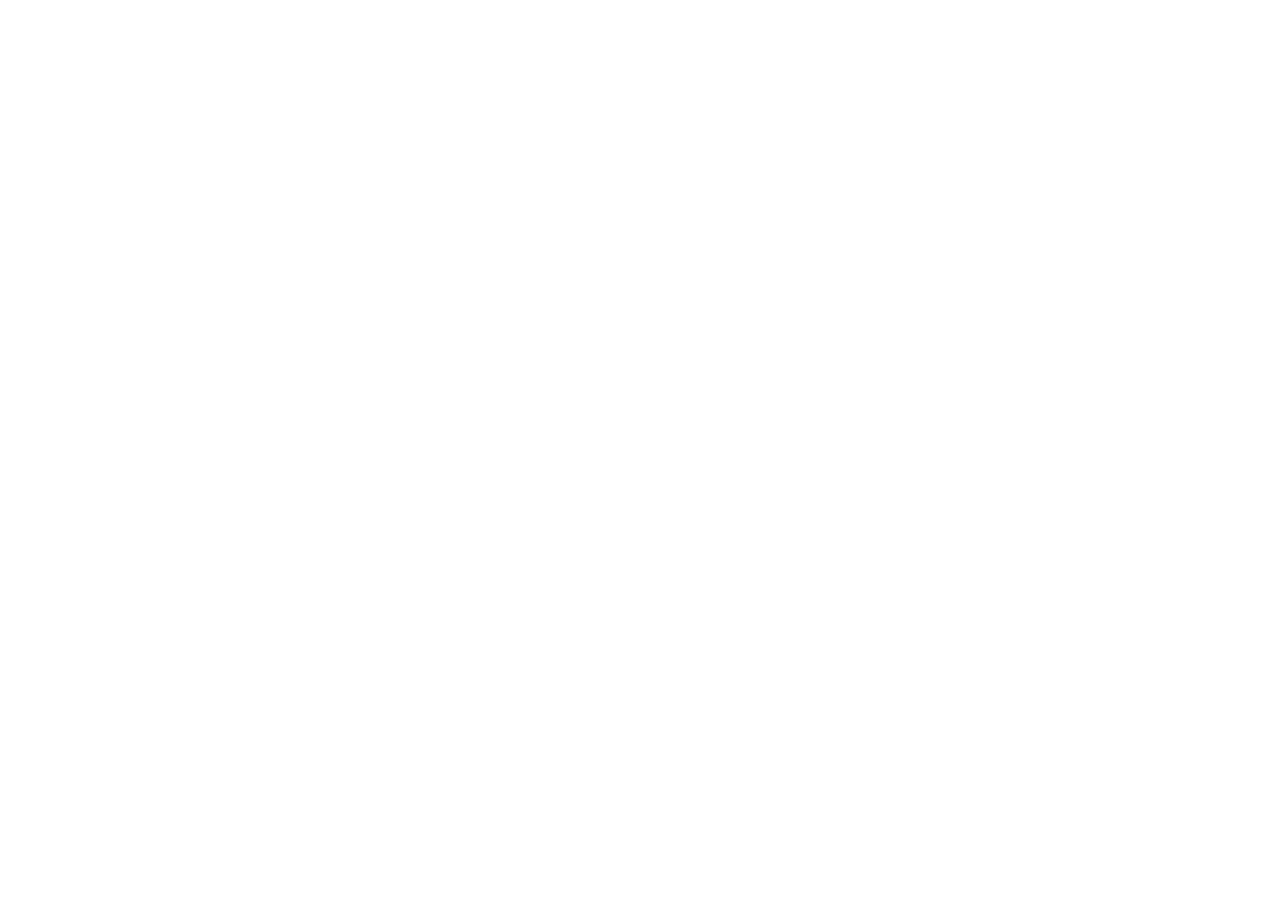
==== index.html @ 5e164696 "first commit" ====
<!DOCTYPE html>
<html lang="en">
<head>
    <meta charset="UTF-8">
    <meta http-equiv="X-UA-Compatible" content="IE=edge">
    <meta name="viewport" content="width=device-width, initial-scale=1.0">
    <title>Document</title>
</head>
<body>
    
</body>
</html>
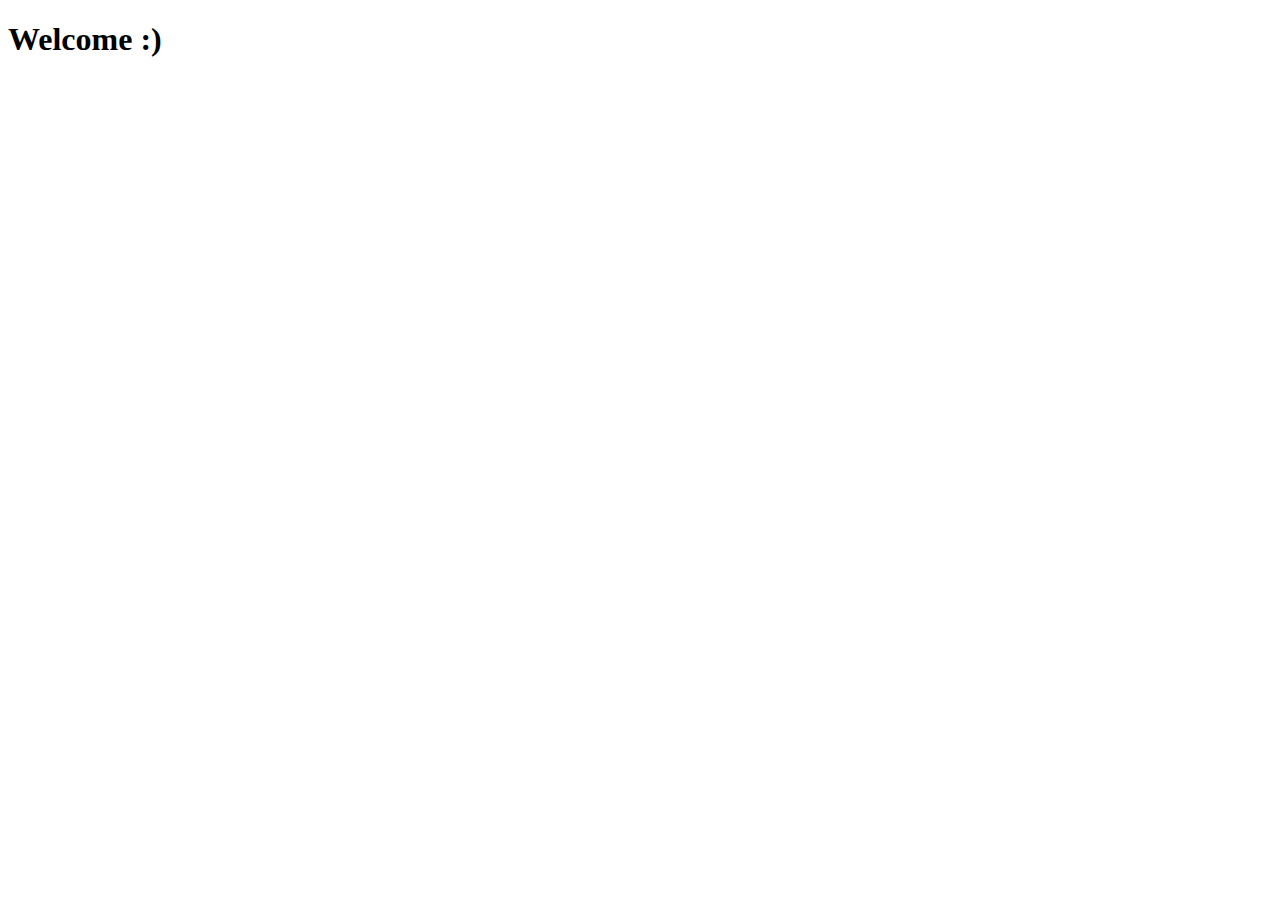
==== commit aacc5e74: "commit" ====
--- a/index.html
+++ b/index.html
@@ -4,9 +4,9 @@
     <meta charset="UTF-8">
     <meta http-equiv="X-UA-Compatible" content="IE=edge">
     <meta name="viewport" content="width=device-width, initial-scale=1.0">
-    <title>Document</title>
+    <title>Hello Earth</title>
 </head>
 <body>
-    
+    <h1>Welcome :)</h1>
 </body>
 </html>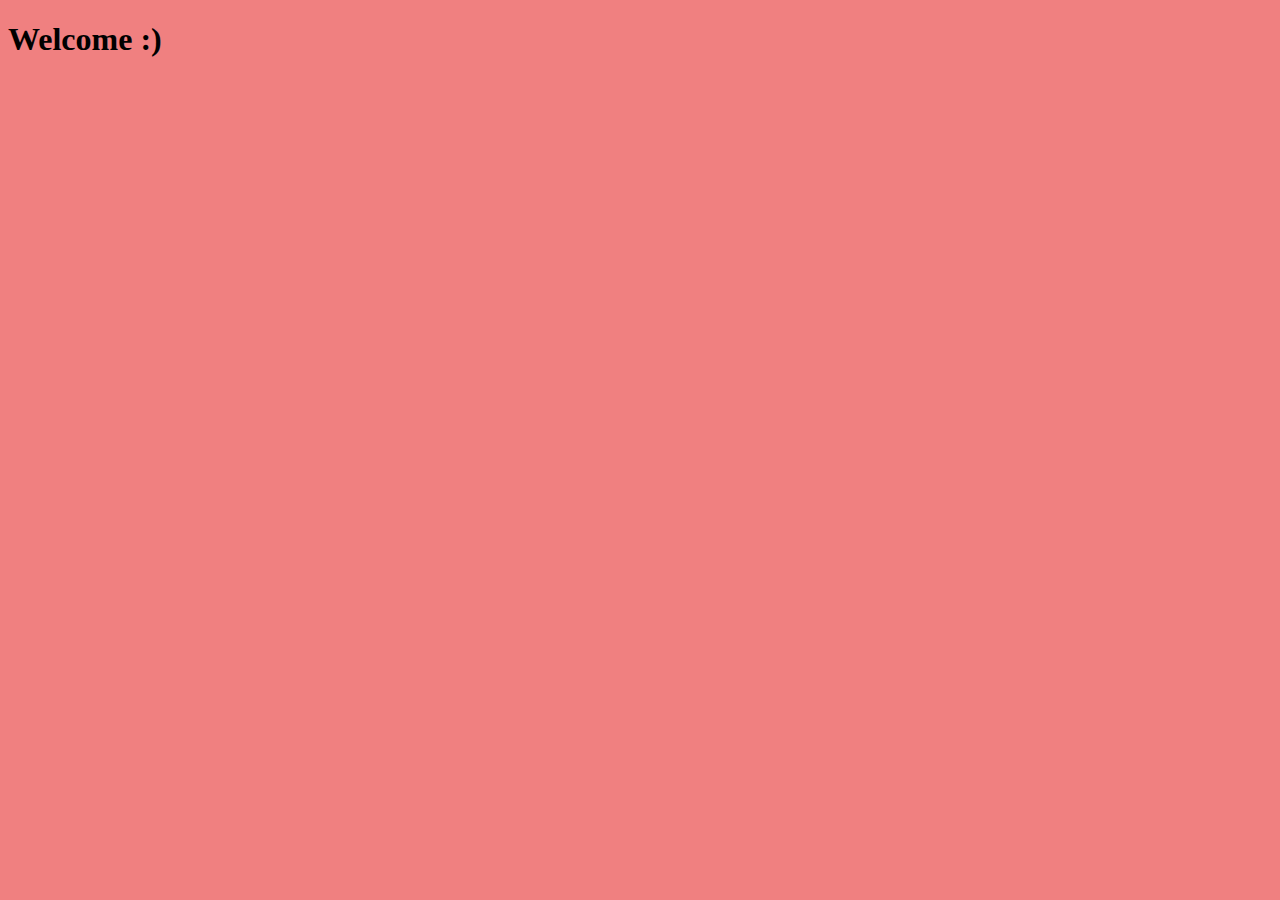
==== commit 5000b04d: "commit" ====
--- a/index.html
+++ b/index.html
@@ -5,6 +5,7 @@
     <meta http-equiv="X-UA-Compatible" content="IE=edge">
     <meta name="viewport" content="width=device-width, initial-scale=1.0">
     <title>Hello Earth</title>
+    <link rel="stylesheet" href="site.css">
 </head>
 <body>
     <h1>Welcome :)</h1>
--- a/site.css
+++ b/site.css
@@ -0,0 +1,3 @@
+body {
+    background-color: lightcoral;
+}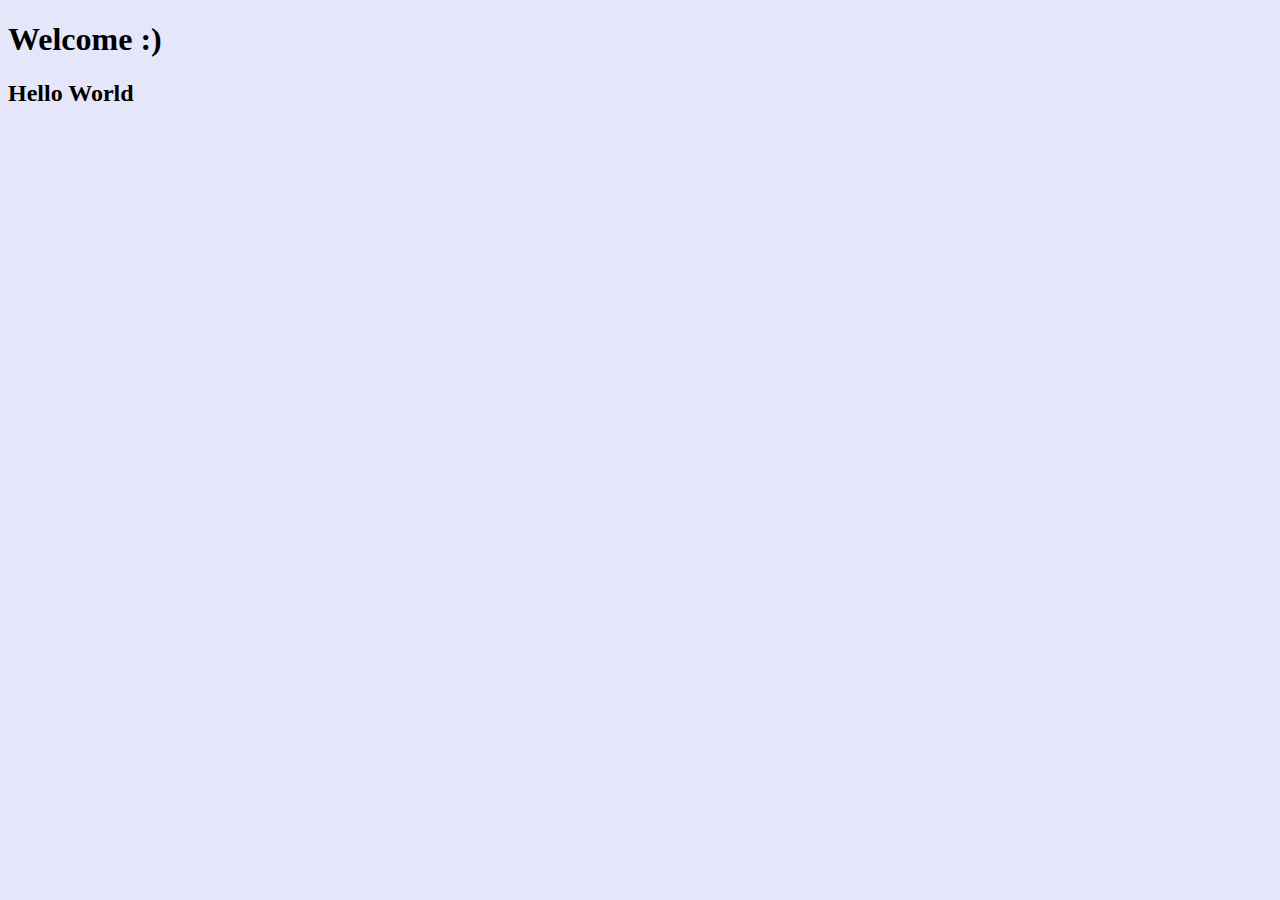
==== commit 4f116c2c: "add more conten in body to index" ====
--- a/index.html
+++ b/index.html
@@ -9,5 +9,6 @@
 </head>
 <body>
     <h1>Welcome :)</h1>
+    <h2>Hello World</h2>
 </body>
 </html>--- a/site.css
+++ b/site.css
@@ -1,3 +1,12 @@
 body {
-    background-color: lightcoral;
+    background-color: lavender;
+}
+
+ol {
+    
+    background-color: antiquewhite;
+}
+
+p {
+    font-family: Impact, Haettenschweiler, 'Arial Narrow Bold', sans-serif;
 }